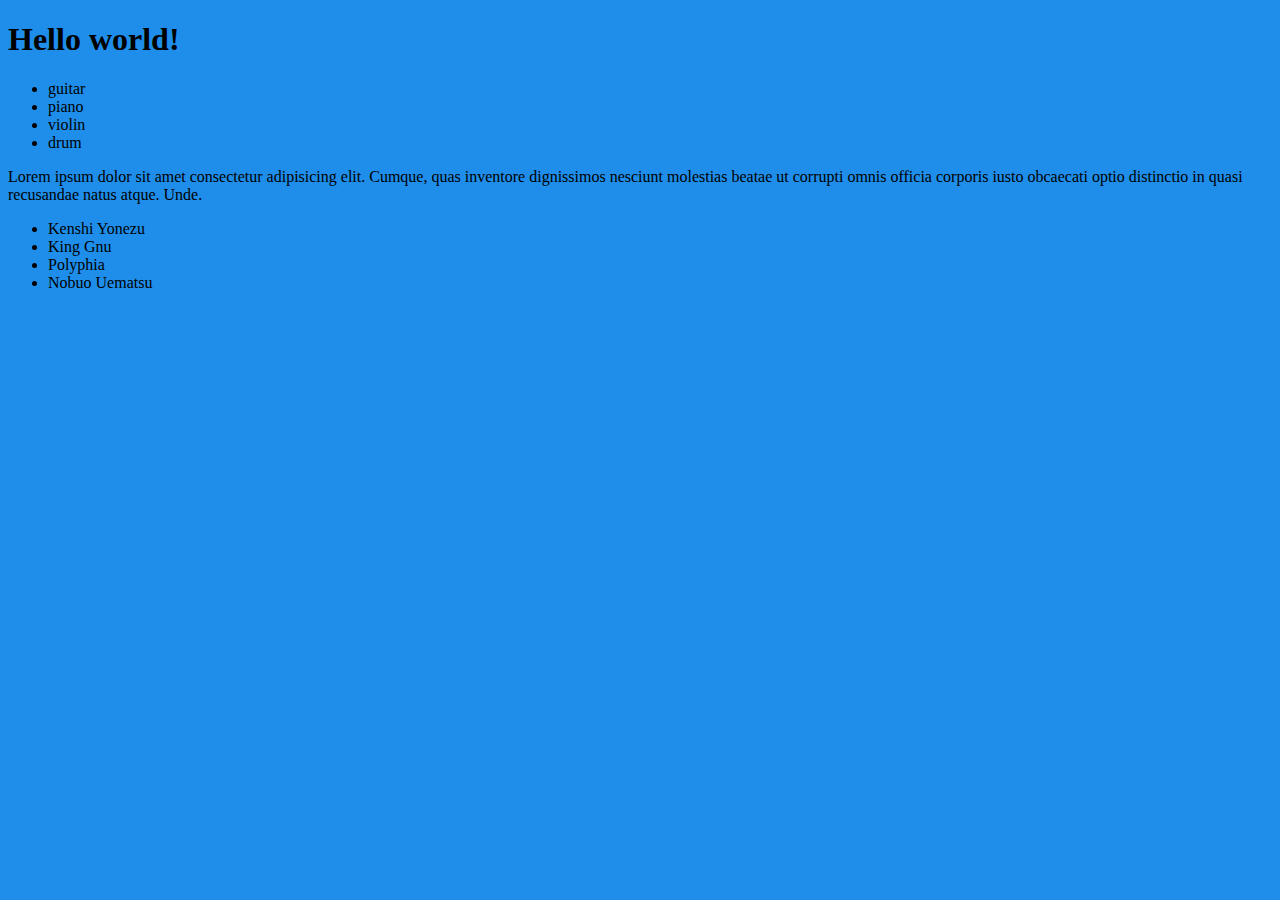
==== index.html @ 98abe8b1 "implementing media screen and learning responsiveness" ====
<!DOCTYPE html>
<html lang="en">
<head>
    <meta charset="UTF-8">
    <meta name="viewport" content="width=device-width, initial-scale=1.0">
    <title>Responsiveness</title>
    <link rel="stylesheet" href="style.css">
</head>
<body>
    <h1>Hello world!</h1>
    <ul>
        <li>guitar</li>
        <li>piano</li>
        <li>violin</li>
        <li>drum</li>
    </ul>
    <p>
        Lorem ipsum dolor sit amet consectetur adipisicing elit. Cumque, quas inventore dignissimos nesciunt molestias beatae ut corrupti omnis officia corporis iusto obcaecati optio distinctio in quasi recusandae natus atque. Unde.
    </p>
    <ul>
        <li>Kenshi Yonezu</li>
        <li>King Gnu</li>
        <li>Polyphia</li>
        <li>Nobuo Uematsu</li>
    </ul>
</body>
</html>
---- style.css ----
/* Default styles for small screens and anything not caught by media */
body{
    background-color: rgb(30, 142, 234);
}

/* Styles for screens 600px wide and larger */
/* @media screen and (min-width: 600px) */
@media screen and (min-width > 600px) {
    body{
        background-color: palegreen;
    }
}
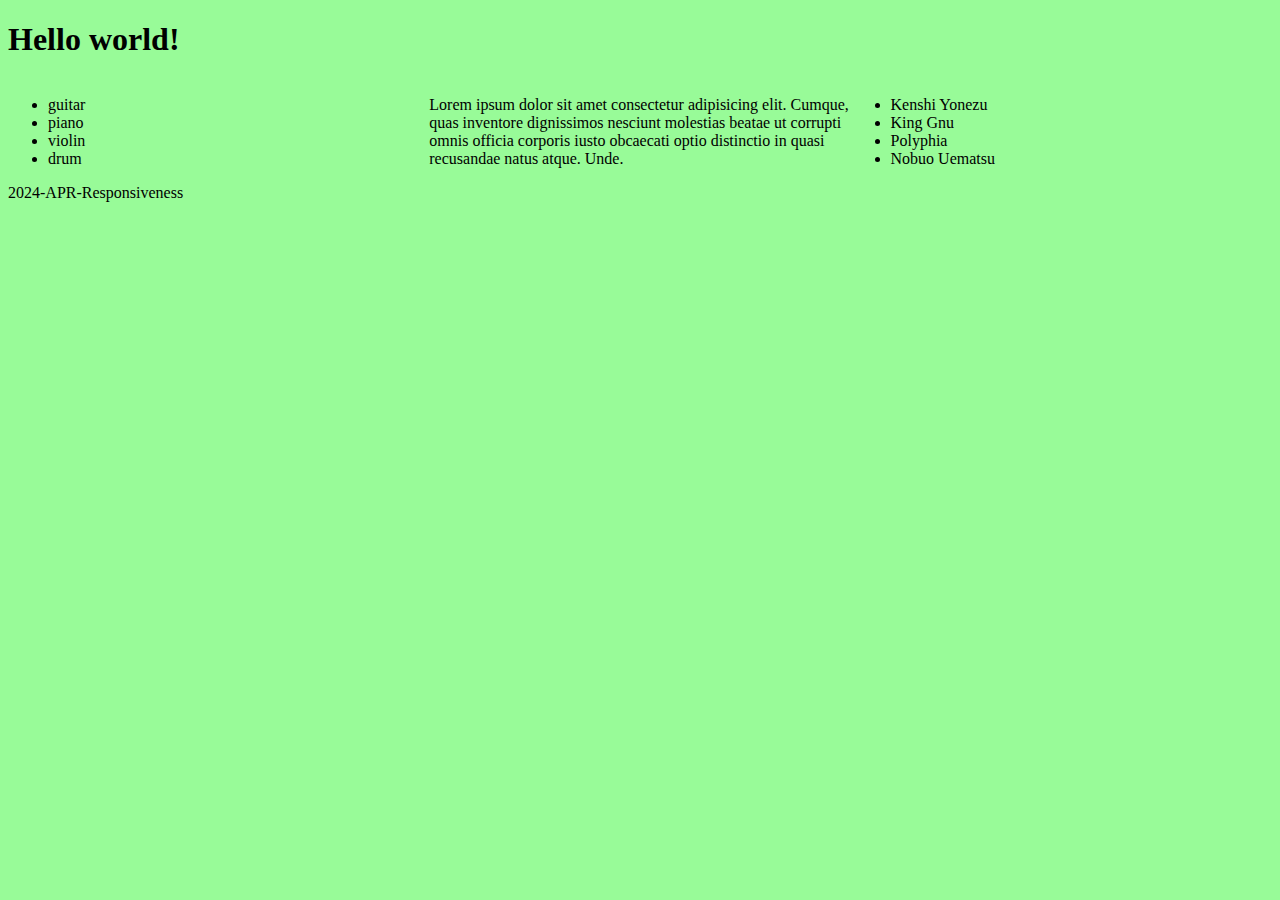
==== commit 5323109c: "added 3-column responsive layout" ====
--- a/index.html
+++ b/index.html
@@ -7,21 +7,34 @@
     <link rel="stylesheet" href="style.css">
 </head>
 <body>
-    <h1>Hello world!</h1>
-    <ul>
-        <li>guitar</li>
-        <li>piano</li>
-        <li>violin</li>
-        <li>drum</li>
-    </ul>
-    <p>
-        Lorem ipsum dolor sit amet consectetur adipisicing elit. Cumque, quas inventore dignissimos nesciunt molestias beatae ut corrupti omnis officia corporis iusto obcaecati optio distinctio in quasi recusandae natus atque. Unde.
-    </p>
-    <ul>
-        <li>Kenshi Yonezu</li>
-        <li>King Gnu</li>
-        <li>Polyphia</li>
-        <li>Nobuo Uematsu</li>
-    </ul>
+    <header class="row">
+        <h1>Hello world!</h1>
+    </header>
+    <main class="row">
+        <div class="column">
+            <ul>
+                <li>guitar</li>
+                <li>piano</li>
+                <li>violin</li>
+                <li>drum</li>
+            </ul>
+        </div>
+        <article class="column">
+            <p>
+                Lorem ipsum dolor sit amet consectetur adipisicing elit. Cumque, quas inventore dignissimos nesciunt molestias beatae ut corrupti omnis officia corporis iusto obcaecati optio distinctio in quasi recusandae natus atque. Unde.
+            </p>
+        </article>
+        <aside class="column">
+            <ul>
+                <li>Kenshi Yonezu</li>
+                <li>King Gnu</li>
+                <li>Polyphia</li>
+                <li>Nobuo Uematsu</li>
+            </ul>
+        </aside>
+    </main>
+    <footer class="row">
+        2024-APR-Responsiveness
+    </footer>
 </body>
 </html>--- a/style.css
+++ b/style.css
@@ -3,10 +3,27 @@
     background-color: rgb(30, 142, 234);
 }
 
+.column {
+    width: 100%;
+}
+
 /* Styles for screens 600px wide and larger */
 /* @media screen and (min-width: 600px) */
-@media screen and (min-width > 600px) {
-    body{
+@media screen and (width > 600px) {
+    body {
         background-color: palegreen;
     }
+
+/* Create three equal columns that float next to each other */
+    .column {
+        float: left;
+        width: 33.33%;
+    }
+  
+/* Clear floats after the columns */
+    .row:after {
+        content: "";
+        display: table;
+        clear: both;
+    }
 }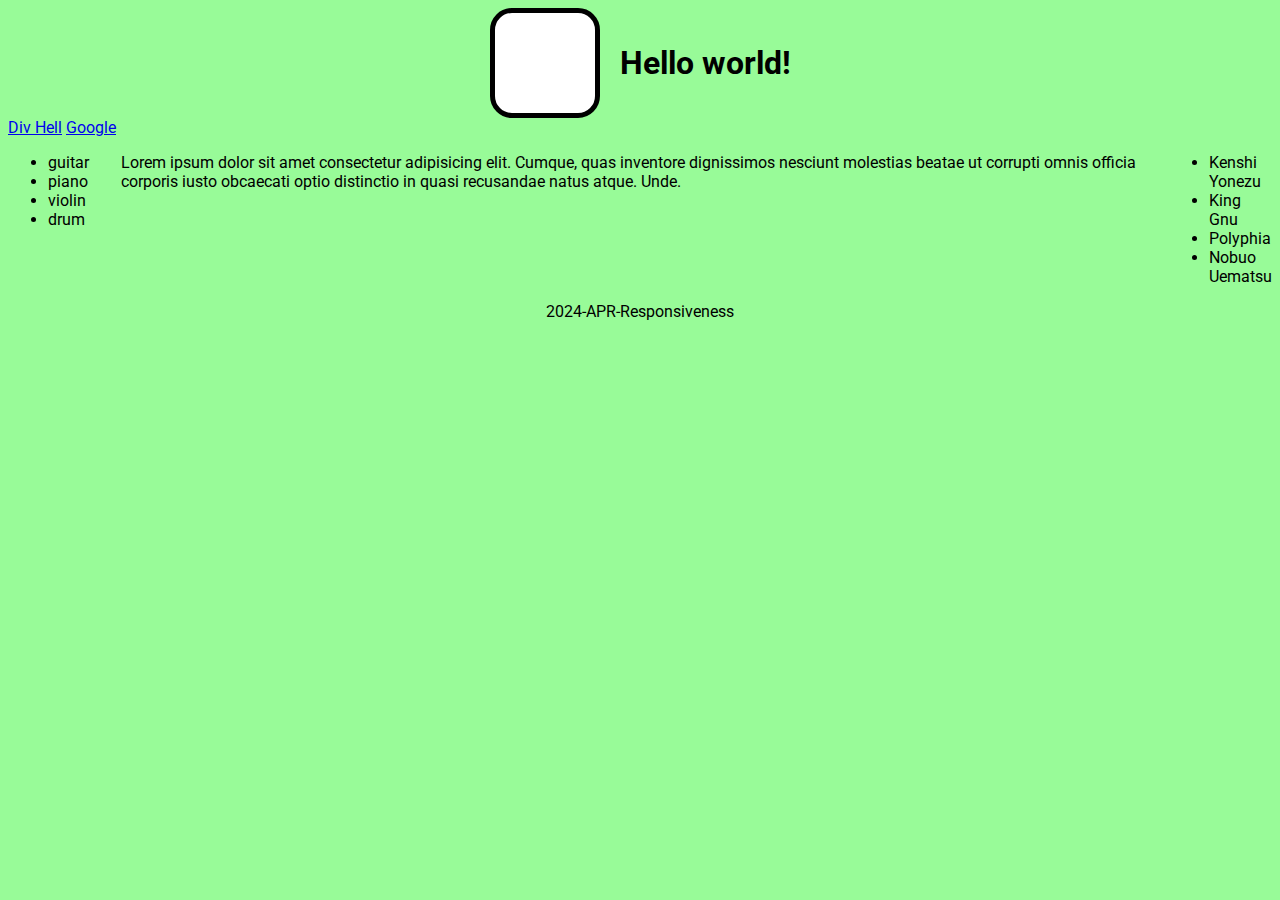
==== commit 1d730ea9: "added flexbox to main and header" ====
--- a/index.html
+++ b/index.html
@@ -8,8 +8,14 @@
 </head>
 <body>
     <header class="row">
+        <div class="logo"></div>
         <h1>Hello world!</h1>
     </header>
+    <nav>
+        <a href="./div_hell.html">Div Hell</a>
+        <a href="https:/www.google.com" target="_blank">Google</a>
+    </nav>
+
     <main class="row">
         <div class="column">
             <ul>
@@ -19,7 +25,7 @@
                 <li>drum</li>
             </ul>
         </div>
-        <article class="column">
+        <article class="main_pa">
             <p>
                 Lorem ipsum dolor sit amet consectetur adipisicing elit. Cumque, quas inventore dignissimos nesciunt molestias beatae ut corrupti omnis officia corporis iusto obcaecati optio distinctio in quasi recusandae natus atque. Unde.
             </p>
--- a/style.css
+++ b/style.css
@@ -1,11 +1,43 @@
 /* Default styles for small screens and anything not caught by media */
+@import url('https://fonts.googleapis.com/css2?family=Inter:wght@400;500;600;700;800&family=Roboto:ital,wght@0,100;0,300;0,400;0,500;0,700;0,900;1,100;1,300;1,400;1,500;1,700;1,900&family=Ubuntu:wght@300&display=swap');
 body{
     background-color: rgb(30, 142, 234);
+    font-family: "Roboto", sans-serif;
+    /*font-family:Arial, Helvetica, sans-serif*/
 }
 
-.column {
+header {
+    display:flex;
+    flex-direction: column;
+    align-items: center;
+}
+
+.logo {
+    width: 100px;
+    height: 100px;
+    background-color: white;
+    border: 5px solid black;
+    border-radius: 20%;
+}
+
+main{
+    display: flex;
+    flex-direction: column;
+}
+
+
+/* h1{
+    display:inline;
+    background-color: white;
+} */
+
+footer{
+    text-align: center;
+}
+
+/* .column {
     width: 100%;
-}
+} */
 
 /* Styles for screens 600px wide and larger */
 /* @media screen and (min-width: 600px) */
@@ -14,16 +46,32 @@
         background-color: palegreen;
     }
 
-/* Create three equal columns that float next to each other */
+    main {
+        flex-direction: row;
+        justify-content: space-around;
+        gap: 1rem;
+    }
+
+    header {
+        flex-direction: row;
+        justify-content: center;
+        gap: 20px;
+    }
+
+.main_pa {
+    padding-left: 1rem;
+}
+
+/* Create three equal columns that float next to each other
     .column {
         float: left;
         width: 33.33%;
     }
-  
-/* Clear floats after the columns */
+*/
+/* Clear floats after the columns 
     .row:after {
         content: "";
         display: table;
         clear: both;
-    }
-}+    }*/
+}
